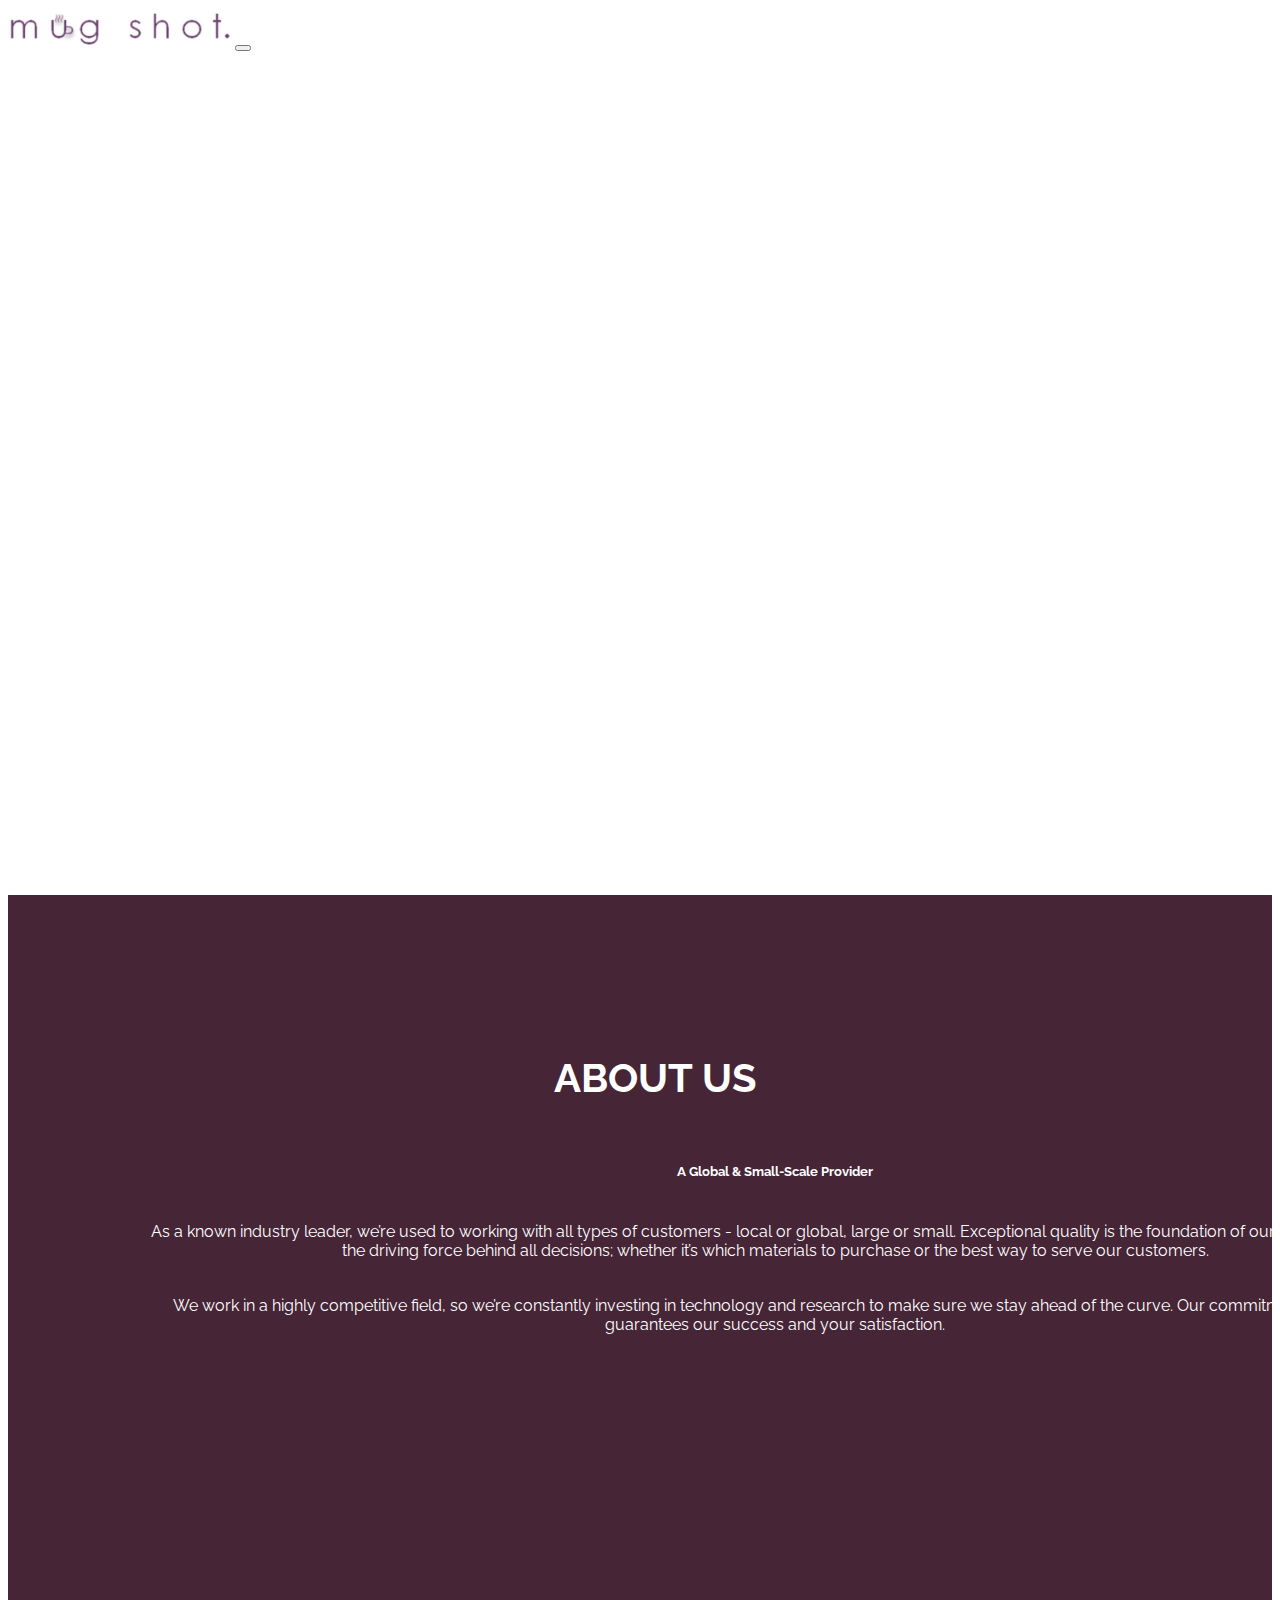
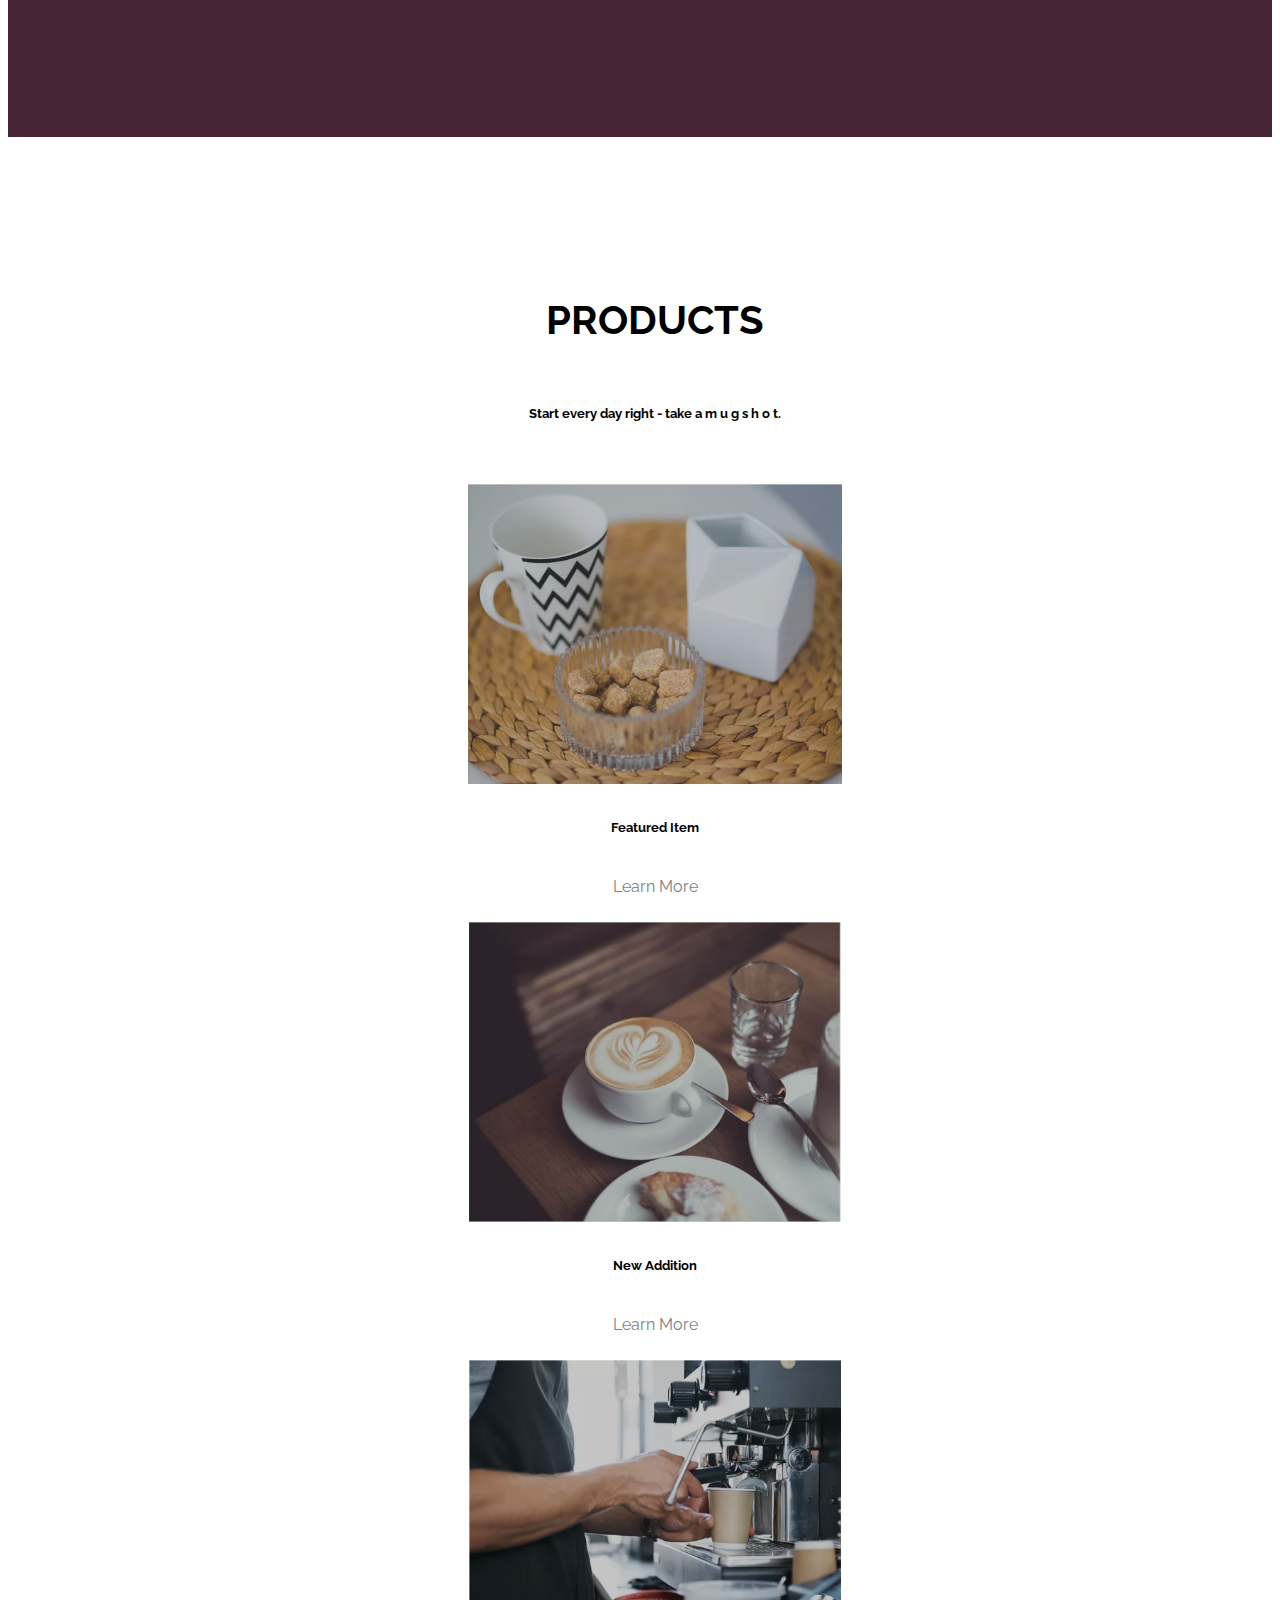
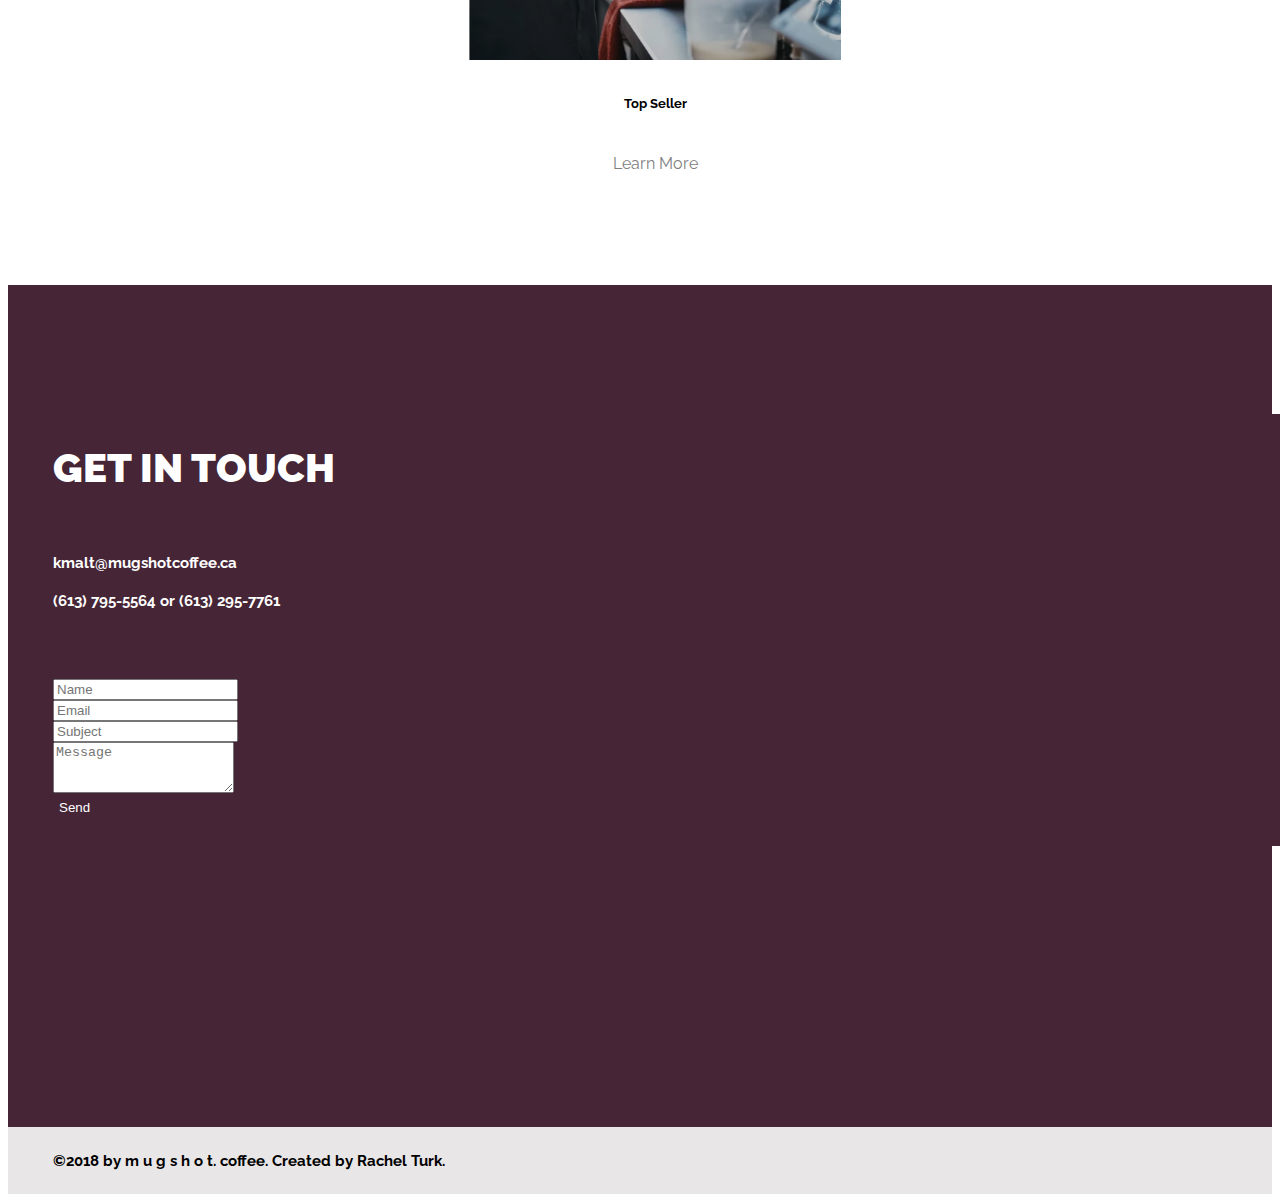
==== index.html @ c34efe62 "Add missing files" ====
<!doctype html>
<html lang="en">
  <head>
    <meta charset="utf-8">
    <meta name="viewport" content="width=device-width, initial-scale=1, shrink-to-fit=no">
		<link rel="stylesheet" href="https://stackpath.bootstrapcdn.com/bootstrap/4.1.3/css/bootstrap.min.css" integrity="sha384-MCw98/SFnGE8fJT3GXwEOngsV7Zt27NXFoaoApmYm81iuXoPkFOJwJ8ERdknLPMO" crossorigin="anonymous">
		<link href="https://fonts.googleapis.com/css?family=Raleway" rel="stylesheet">
		<link rel="stylesheet" href="https://use.fontawesome.com/releases/v5.4.2/css/all.css" integrity="sha384-/rXc/GQVaYpyDdyxK+ecHPVYJSN9bmVFBvjA/9eOB+pb3F2w2N6fc5qB9Ew5yIns" crossorigin="anonymous">
    <link rel="stylesheet" href="assets/css/main.css">
    <title>mug shot coffee</title>
  </head>
  <body>

  <!-- Navigation -->
  <nav class="navbar navbar-expand-lg navbar-light">
	  <a class="navbar-brand" href="#"><img src="assets/images/logo.png"></a>
	  <button class="navbar-toggler" type="button" data-toggle="collapse" data-target="#navbarNavAltMarkup" aria-controls="navbarNavAltMarkup" aria-expanded="false" aria-label="Toggle navigation">
	   	<span class="navbar-toggler-icon"></span>
	  </button>
	  <div class="collapse navbar-collapse" id="navbarNavAltMarkup">
	    <div class="navbar-nav ml-auto">
	      <a class="nav-item nav-link active" href="#1">Home <span class="sr-only">(current)</span></a>
	      <a class="nav-item nav-link" href="#2">About Us</a>
	      <a class="nav-item nav-link" href="#3">Products</a>
	      <a class="nav-item nav-link" href="#4">Request Quote
	      <a class="nav-item nav-link" href="#5">Blog</a>
	      <a class="nav-item nav-link" href="#6">Contact</a>
	    </div>
	  </div>
	</nav>

  <!-- Header/Home -->
  <header class="home" id"1">
 		<div class="container">
			<div class="row">
  			<div class="col-sm-8">
  				<h1>MUG SHOT <br> COFFEE</h1>
  				<button type="button" class="btn btn-lg"><a href="#6">CONTACT US</a></button>
  			</div>
  		</div>
  	</div>
  </header>

  <!-- About Us Section -->
  <section class="about" id="2">
  	<div class="container">
  		<h2>ABOUT US</h2>
  		<div class="container text">
  			<h5>A Global & Small-Scale Provider</h5>
	  		<p>
				As a known industry leader, we’re used to working with all types of customers - local or global, large or small. Exceptional quality is the foundation of our company, and is the driving force behind all decisions; whether it’s which materials to purchase or the best way to serve our customers. </p>
				<p>We work in a highly competitive field, so we’re constantly investing in technology and research to make sure we stay ahead of the curve. Our commitment to quality guarantees our success and your satisfaction.</p>
  		</div>
  	</div>
  </section>

  <!-- Products Sections -->
  <section class="products" id="3">
  	<div class="container">
  		<h2>PRODUCTS</h2>
  		<h5>Start every day right - take a  m u g  s h o t.</h5>
  		<div class="row productImgs">
  			<div class="col-sm-4">
  				<img src="assets/images/1.png">
  				<h5>Featured Item</h5>
  				<p><a href="#">Learn More</a></p>
  			</div>
  			<div class="col-sm-4">
  				<img src="assets/images/2.png">
  				<h5>New Addition</h5>
  				<p><a href="#">Learn More</a></p>
  			</div>
  			<div class="col-sm-4">
  				<img src="assets/images/3.png">
  				<h5>Top Seller</h5>
  				<p><a href="#">Learn More</a></p>
  			</div>
  		</div>
  	</div>
  </section>

  <!-- Contact Section -->
  <section class="contact" id="6">
  	<div class="container">
  		<div class="row contact">
  			<div class="col-sm-6">
  				<h2><b>GET IN TOUCH</b></h2>
  				<h4>kmalt@mugshotcoffee.ca</h4>
  				<h4>(613) 795-5564 or (613) 295-7761</h4>
  				<div class="social"><a href="https://www.linkedin.com/in/kiana-malt-277203a3/"><i class="fab fa-linkedin-in"></i></a> <a href="https://www.facebook.com/kiana.malt"><i class="fab fa-facebook-f"></i></a> <a href="https://www.instagram.com/kianamalt/?hl=en"><i class="fab fa-instagram"></i></a></div>
  				<form>
					  <div class="form-row">
					    <div class="form-group col-md-6">
					      <input type="email" class="form-control" id="inputName" placeholder="Name">
					    </div>
					    <div class="form-group col-md-6">
					      <input type="password" class="form-control" id="inputEmail" placeholder="Email">
					    </div>
					  </div>
					  <div class="form-group">
					    <input type="text" class="form-control" id="inputSubject" placeholder="Subject">
					  </div>
					  <div class="form-group">
	   	 				<textarea class="form-control" id="exampleFormControlTextarea1" rows="3" placeholder="Message"></textarea>
	  				</div>
	  				<button type="submit" class="btn-submit">Send</button>
					  </form>
  			</div>
  			<div class="col-sm-6">
  			</div>
  		</div>
  	</div>
  </section>

  <footer>
  	<div class="container">
  		<h4>©2018 by m u g s h o t. coffee. Created by Rachel Turk.</h4>
  	</div>
  </footer>
  </body>

  </html>
---- assets/css/main.css ----
body {
	font-family: 'Raleway', sans-serif;
}

.navbar-brand img {
	max-height: 40px;
}

.nav-item {
	padding: 10px;
}

header  {
	padding-top: calc(6rem + 72px);
	padding-bottom: 6rem;
}

.home {
	background-image: url("../images/coffee.png");
	background-size: cover;
	background-attachment: fixed;
	height: auto;
	min-height: 35rem;
}

.home a:hover {
	text-decoration: none;
	color: white;
}

h1 {
	font-size: 75px;
	color: white;
	letter-spacing: 7px;
}

h2 {
	font-size: 40px;
	padding: 30px;
}

h4 {
	font-size: 15px;
	padding-left: 30px;
}

p {
	padding-top: 20px;
}

a {
	text-decoration: none;
	color: white;
}

.container {
	width: 100%;
	padding-right: 15px;
	padding-left: 15px;
	margin-right: auto;
	margin-left: auto;
}

section {
	padding: 6rem 0;
	min-height: 650px;
}

.btn {
    background-color: transparent;
    border-radius: 0px;
    border: 1px solid white;
    color: white;
}

.btn:hover {
    background-color: #452536;
    border: 1px solid #452536;
    color: white;
}

.about {
	background-color: #452536;
	color: white;
	text-align: center;
}

.container .text {
	padding-right: 120px;
	padding-left: 120px;
}

.products {
	text-align: center;
	color: black;
}

.products img {
	max-height: 300px;
	padding: 10px;
}

.products a {
	color: #7F7F7F;
}

.products a:hover {
	color: black;
	text-decoration: none;
}

.productImgs {
	padding-top: 30px;
}

.contact {
	background-color: #452536;
	color: white;
}

.contact a:hover {
	color: white;
}

footer {
	background-color: #E8E6E7;
	padding: 5px 0;
}

.social {
	padding-left: 30px;
}

form {
	padding: 30px;
}

.fab {
	padding-right: 10px;
}

.btn-submit {
	border: none;
	background-color: transparent;
	color: white;
}


@media only screen and (max-width: 600px) {
	[class+="col-"] {
		width: 100%
	}
	.home {
		text-align: center;
		justify-content: center;
	}
	.home h1 {
		font-size: 55px;
	}

	.container .text {
		padding-left: 10px;
		padding-right: 10px;
	}
}
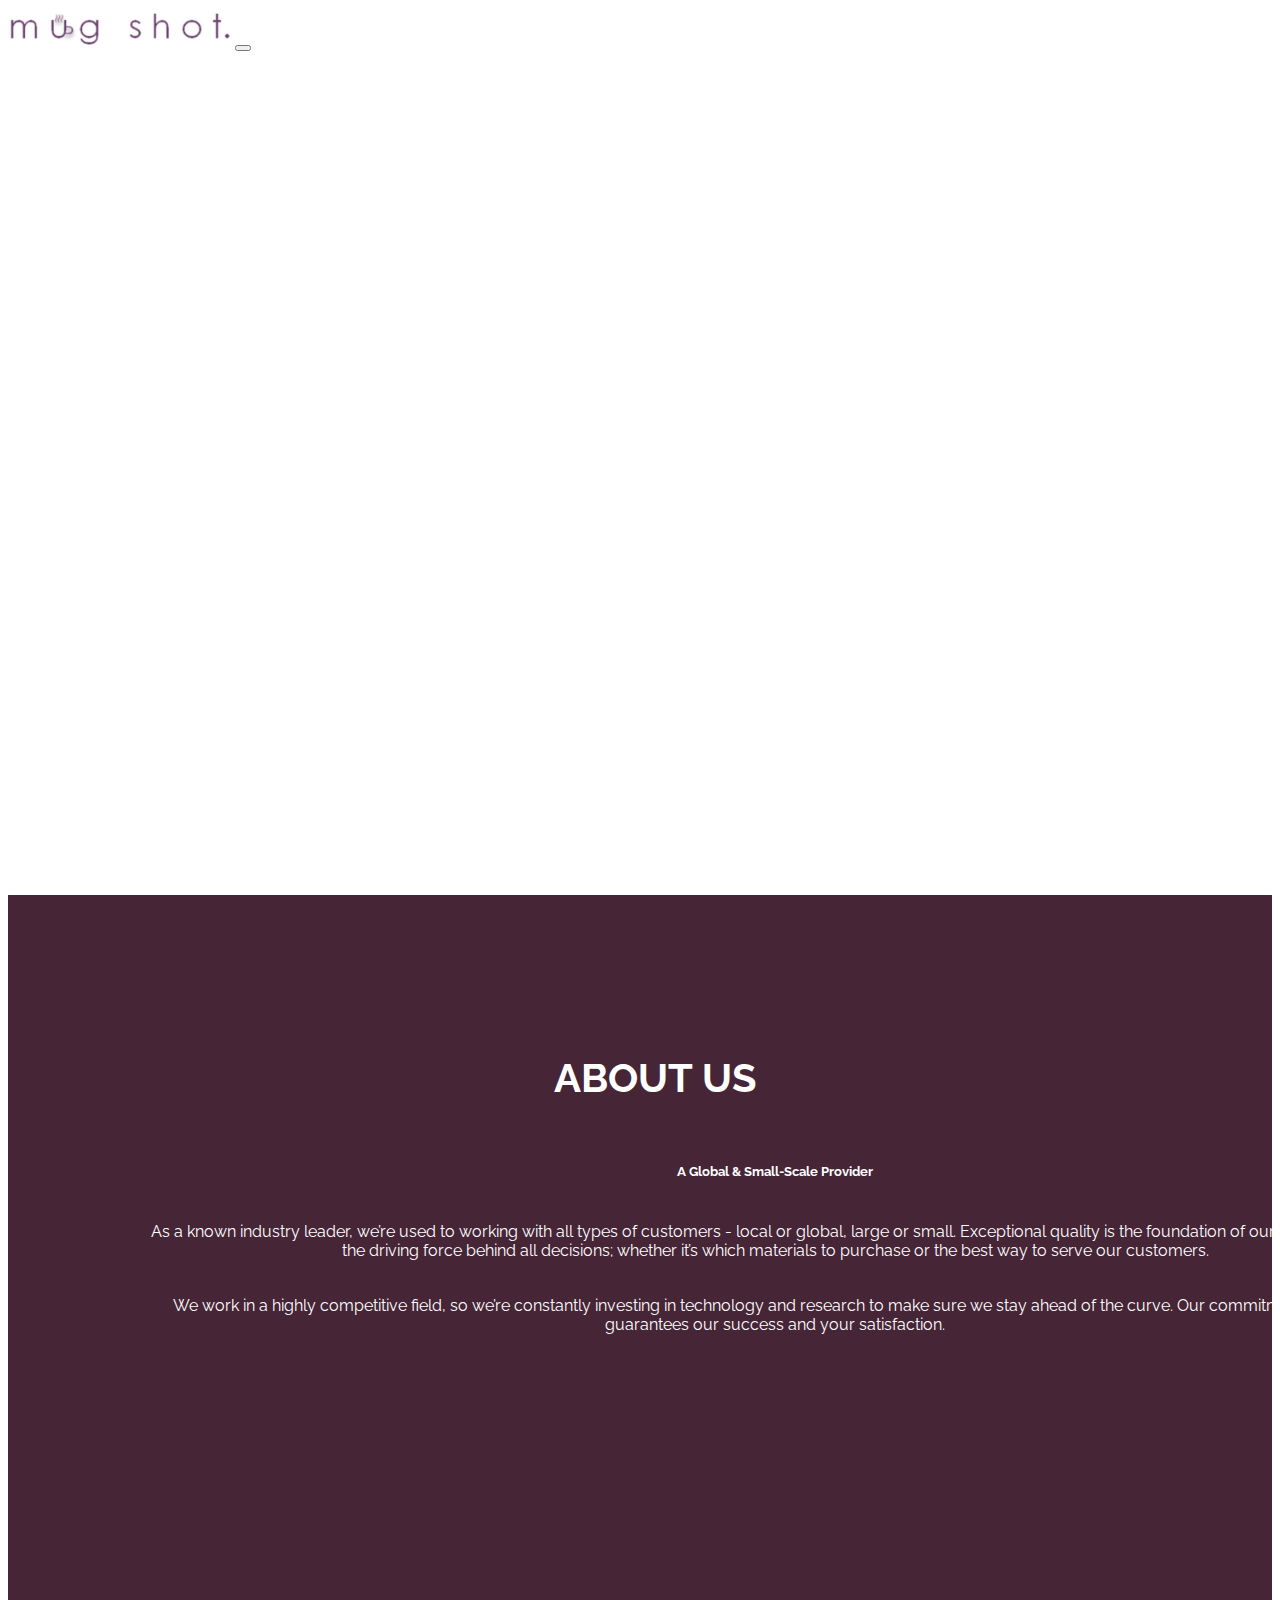
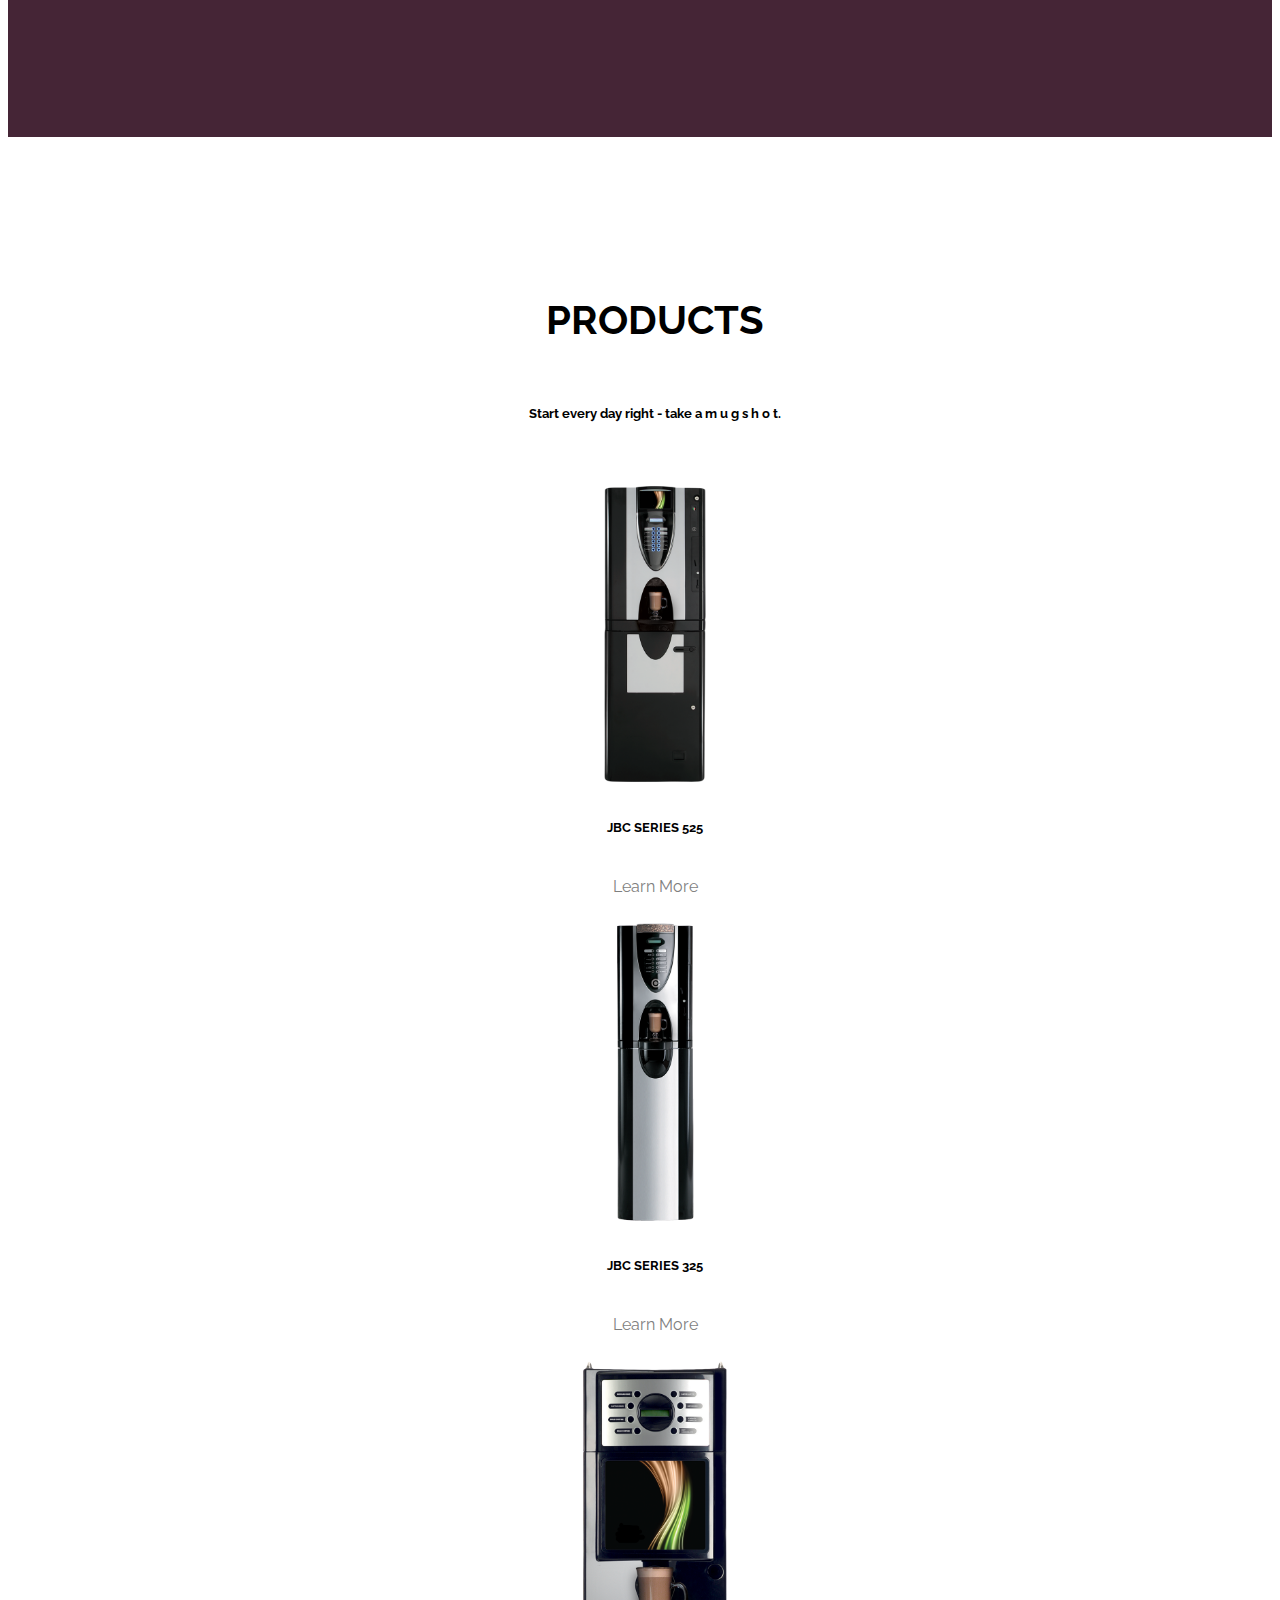
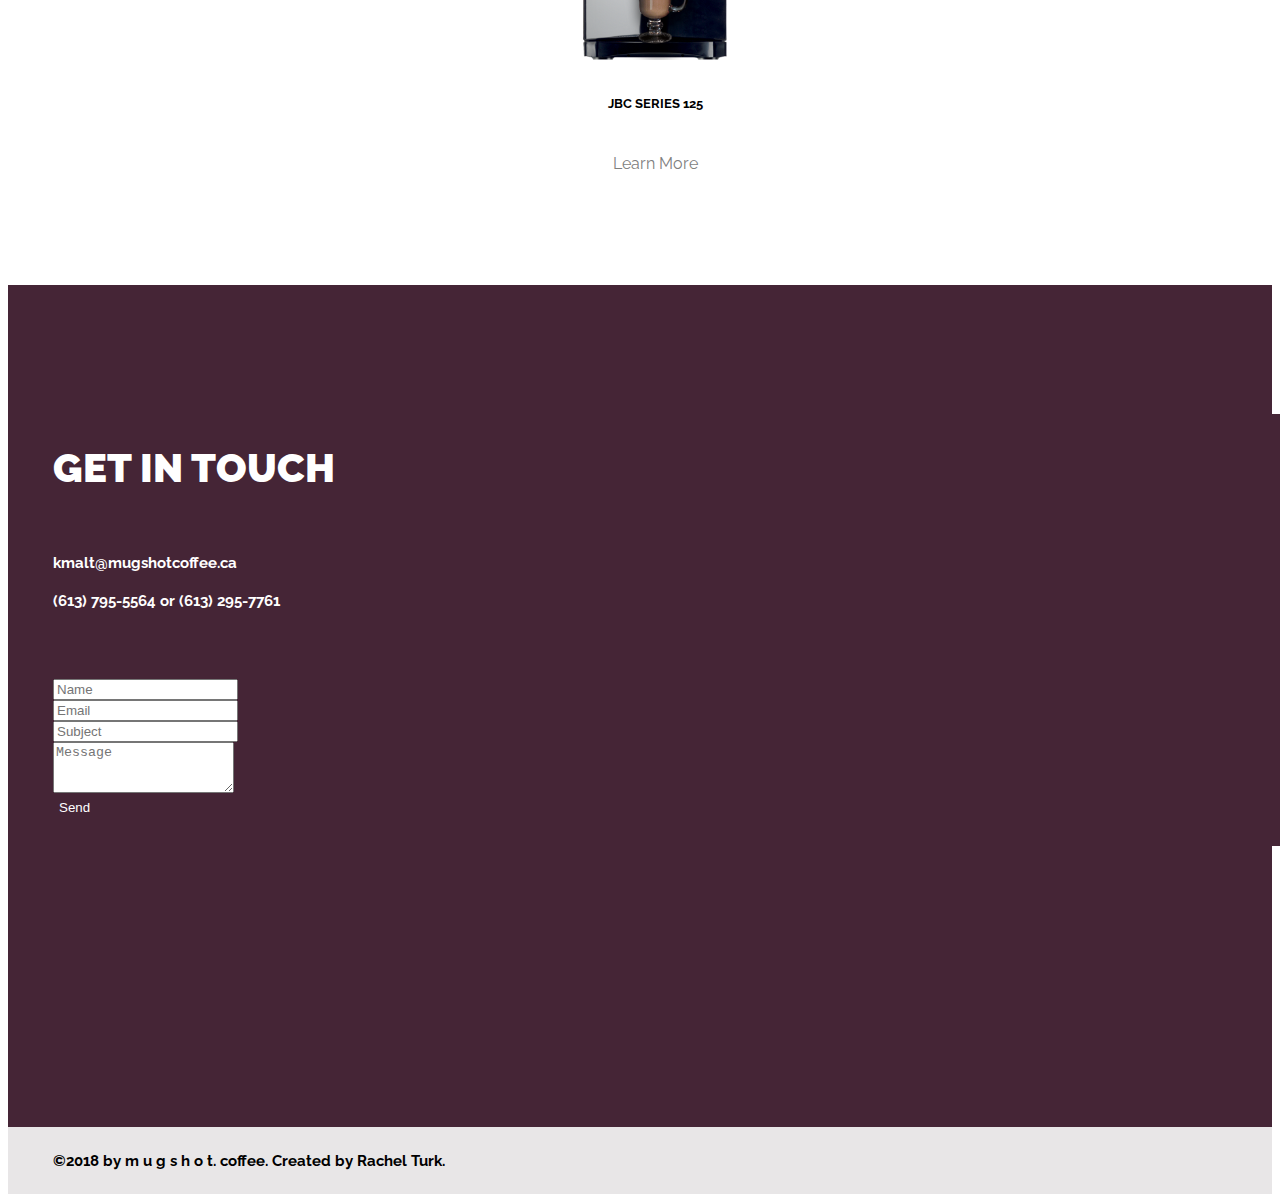
==== commit 79413fc1: "Add about page" ====
--- a/index.html
+++ b/index.html
@@ -6,6 +6,7 @@
 		<link rel="stylesheet" href="https://stackpath.bootstrapcdn.com/bootstrap/4.1.3/css/bootstrap.min.css" integrity="sha384-MCw98/SFnGE8fJT3GXwEOngsV7Zt27NXFoaoApmYm81iuXoPkFOJwJ8ERdknLPMO" crossorigin="anonymous">
 		<link href="https://fonts.googleapis.com/css?family=Raleway" rel="stylesheet">
 		<link rel="stylesheet" href="https://use.fontawesome.com/releases/v5.4.2/css/all.css" integrity="sha384-/rXc/GQVaYpyDdyxK+ecHPVYJSN9bmVFBvjA/9eOB+pb3F2w2N6fc5qB9Ew5yIns" crossorigin="anonymous">
+  	<link rel="icon" href="favicon.jpg">
     <link rel="stylesheet" href="assets/css/main.css">
     <title>mug shot coffee</title>
   </head>
@@ -20,10 +21,8 @@
 	  <div class="collapse navbar-collapse" id="navbarNavAltMarkup">
 	    <div class="navbar-nav ml-auto">
 	      <a class="nav-item nav-link active" href="#1">Home <span class="sr-only">(current)</span></a>
-	      <a class="nav-item nav-link" href="#2">About Us</a>
-	      <a class="nav-item nav-link" href="#3">Products</a>
-	      <a class="nav-item nav-link" href="#4">Request Quote
-	      <a class="nav-item nav-link" href="#5">Blog</a>
+	      <a class="nav-item nav-link" href="about.html">About Us</a>
+	      <a class="nav-item nav-link" href="products.html">Products</a>
 	      <a class="nav-item nav-link" href="#6">Contact</a>
 	    </div>
 	  </div>
@@ -42,7 +41,7 @@
   </header>
 
   <!-- About Us Section -->
-  <section class="about" id="2">
+  <section class="about">
   	<div class="container">
   		<h2>ABOUT US</h2>
   		<div class="container text">
@@ -55,32 +54,32 @@
   </section>
 
   <!-- Products Sections -->
-  <section class="products" id="3">
+  <section class="products">
   	<div class="container">
   		<h2>PRODUCTS</h2>
   		<h5>Start every day right - take a  m u g  s h o t.</h5>
   		<div class="row productImgs">
   			<div class="col-sm-4">
   				<img src="assets/images/1.png">
-  				<h5>Featured Item</h5>
-  				<p><a href="#">Learn More</a></p>
+  				<h5>JBC SERIES 525</h5>
+  				<p><a href="products.html">Learn More</a></p>
   			</div>
   			<div class="col-sm-4">
   				<img src="assets/images/2.png">
-  				<h5>New Addition</h5>
-  				<p><a href="#">Learn More</a></p>
+  				<h5>JBC SERIES 325</h5>
+  				<p><a href="products.html">Learn More</a></p>
   			</div>
   			<div class="col-sm-4">
   				<img src="assets/images/3.png">
-  				<h5>Top Seller</h5>
-  				<p><a href="#">Learn More</a></p>
+  				<h5>JBC SERIES 125</h5>
+  				<p><a href="products.html">Learn More</a></p>
   			</div>
   		</div>
   	</div>
   </section>
 
   <!-- Contact Section -->
-  <section class="contact" id="6">
+  <section class="contact">
   	<div class="container">
   		<div class="row contact">
   			<div class="col-sm-6">
--- a/assets/css/main.css
+++ b/assets/css/main.css
@@ -1,5 +1,15 @@
 body {
 	font-family: 'Raleway', sans-serif;
+}
+
+.about-page img {
+	object-fit: cover;
+	width: 100%;
+	max-height: 100%;
+}
+
+.products-page {
+		background-color: #452536;
 }
 
 .navbar-brand img {
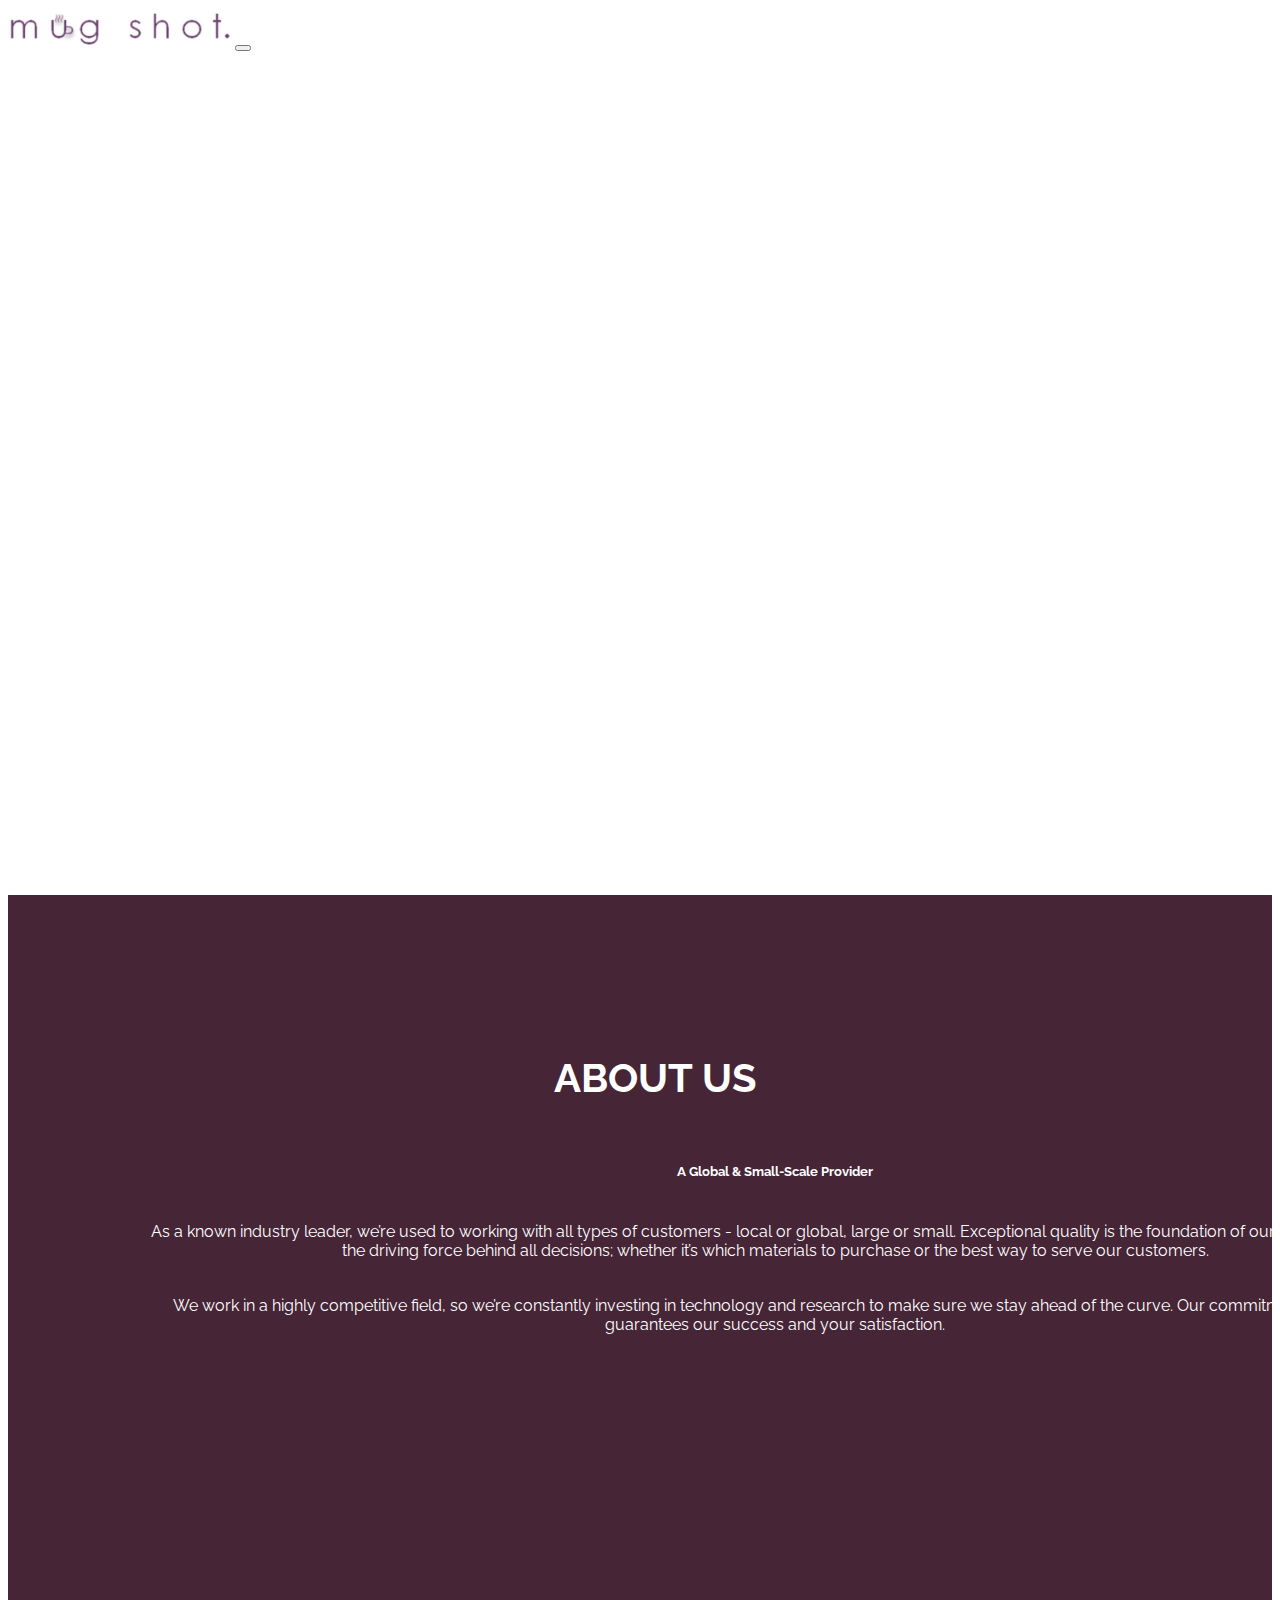
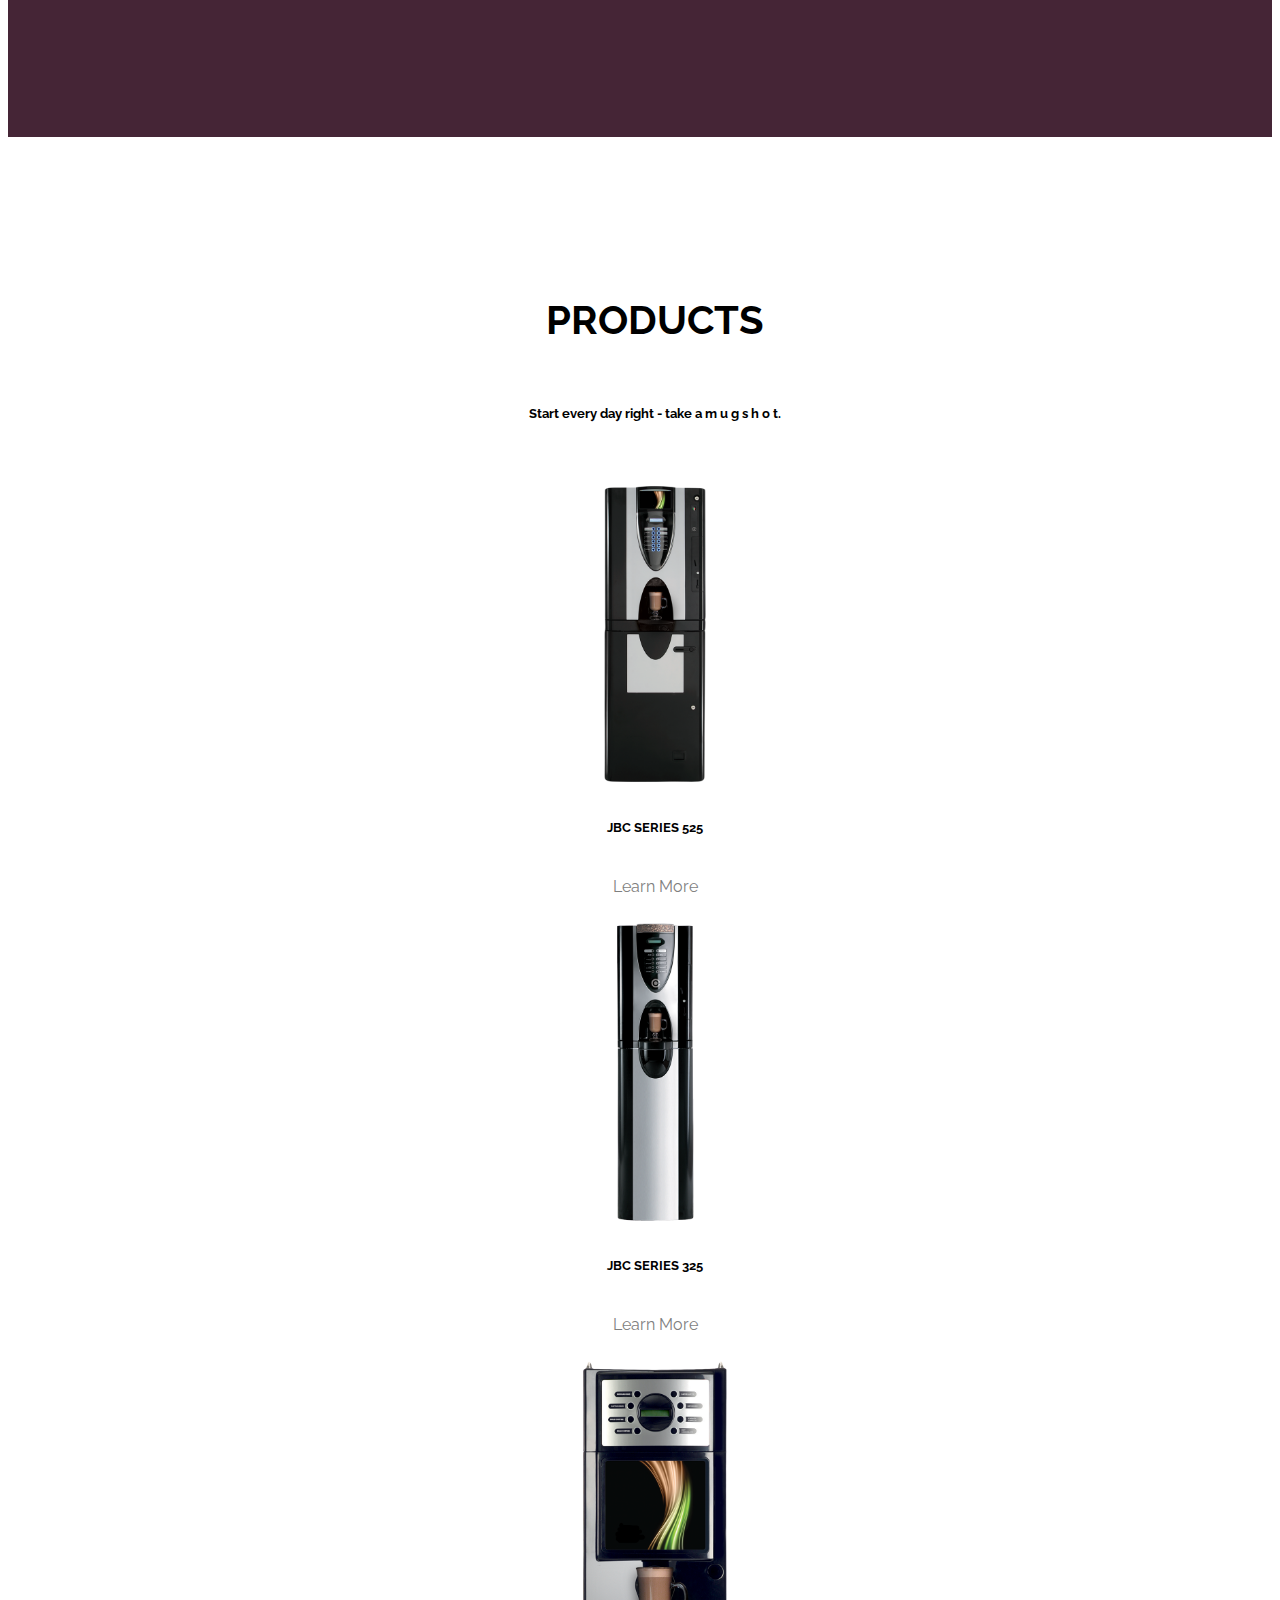
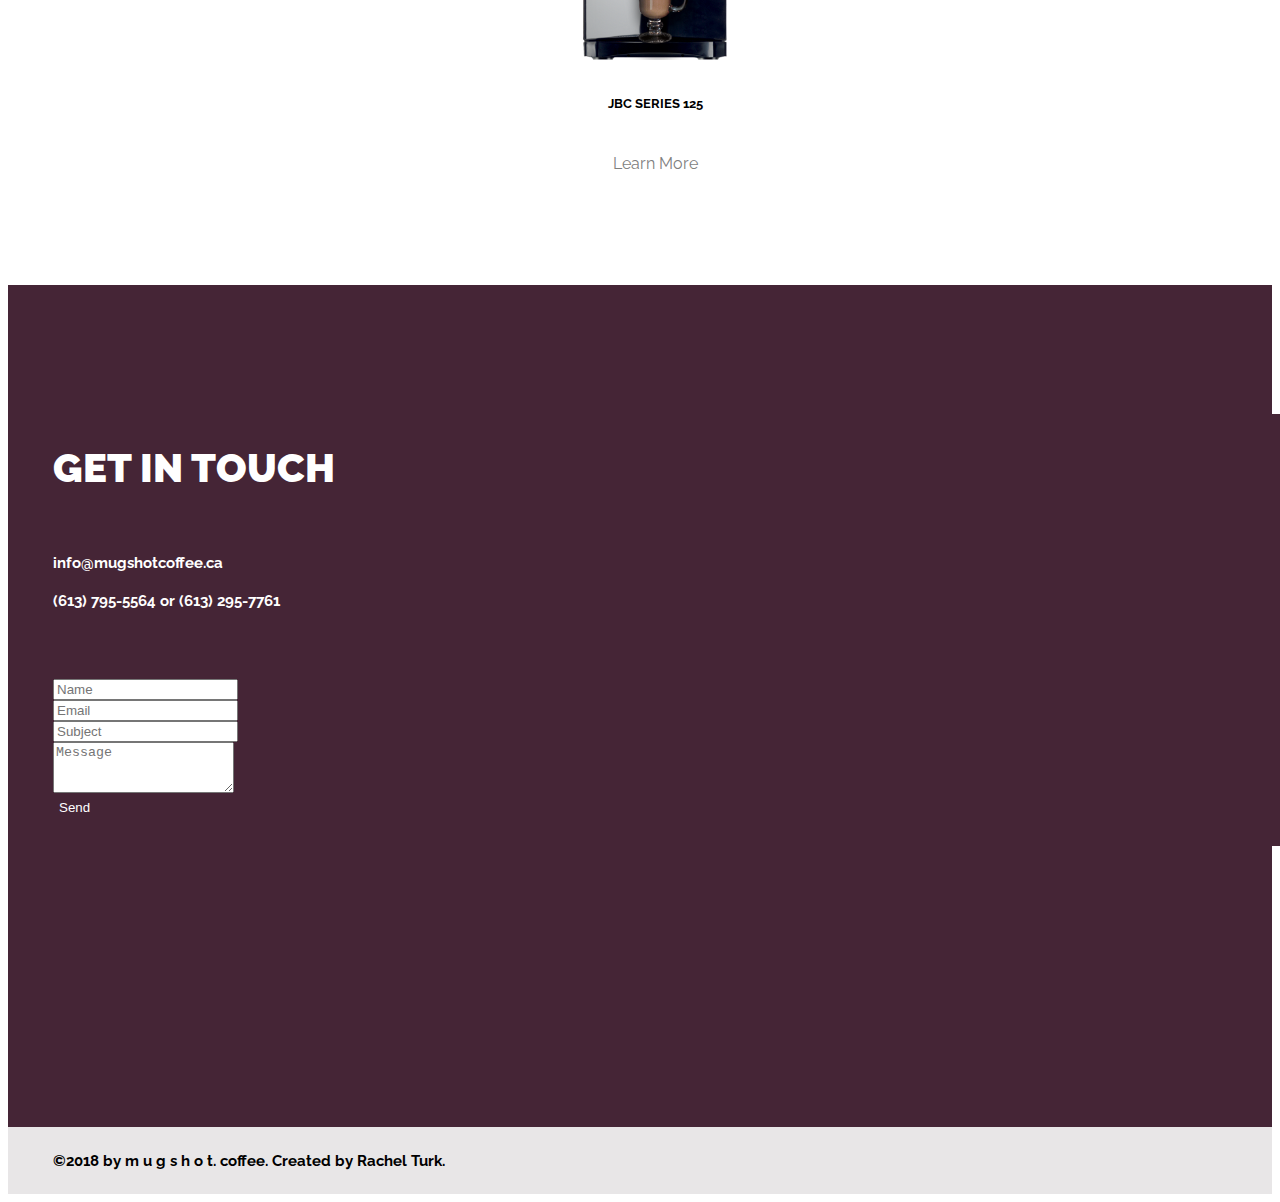
==== commit 13e69b97: "Fix nav links" ====
--- a/index.html
+++ b/index.html
@@ -23,7 +23,7 @@
 	      <a class="nav-item nav-link active" href="#1">Home <span class="sr-only">(current)</span></a>
 	      <a class="nav-item nav-link" href="about.html">About Us</a>
 	      <a class="nav-item nav-link" href="products.html">Products</a>
-	      <a class="nav-item nav-link" href="#6">Contact</a>
+	      <a class="nav-item nav-link" href="contact.html">Contact</a>
 	    </div>
 	  </div>
 	</nav>
@@ -84,7 +84,7 @@
   		<div class="row contact">
   			<div class="col-sm-6">
   				<h2><b>GET IN TOUCH</b></h2>
-  				<h4>kmalt@mugshotcoffee.ca</h4>
+  				<h4>info@mugshotcoffee.ca</h4>
   				<h4>(613) 795-5564 or (613) 295-7761</h4>
   				<div class="social"><a href="https://www.linkedin.com/in/kiana-malt-277203a3/"><i class="fab fa-linkedin-in"></i></a> <a href="https://www.facebook.com/kiana.malt"><i class="fab fa-facebook-f"></i></a> <a href="https://www.instagram.com/kianamalt/?hl=en"><i class="fab fa-instagram"></i></a></div>
   				<form>
--- a/assets/css/main.css
+++ b/assets/css/main.css
@@ -160,6 +160,7 @@
 	[class+="col-"] {
 		width: 100%
 	}
+
 	.home {
 		text-align: center;
 		justify-content: center;
